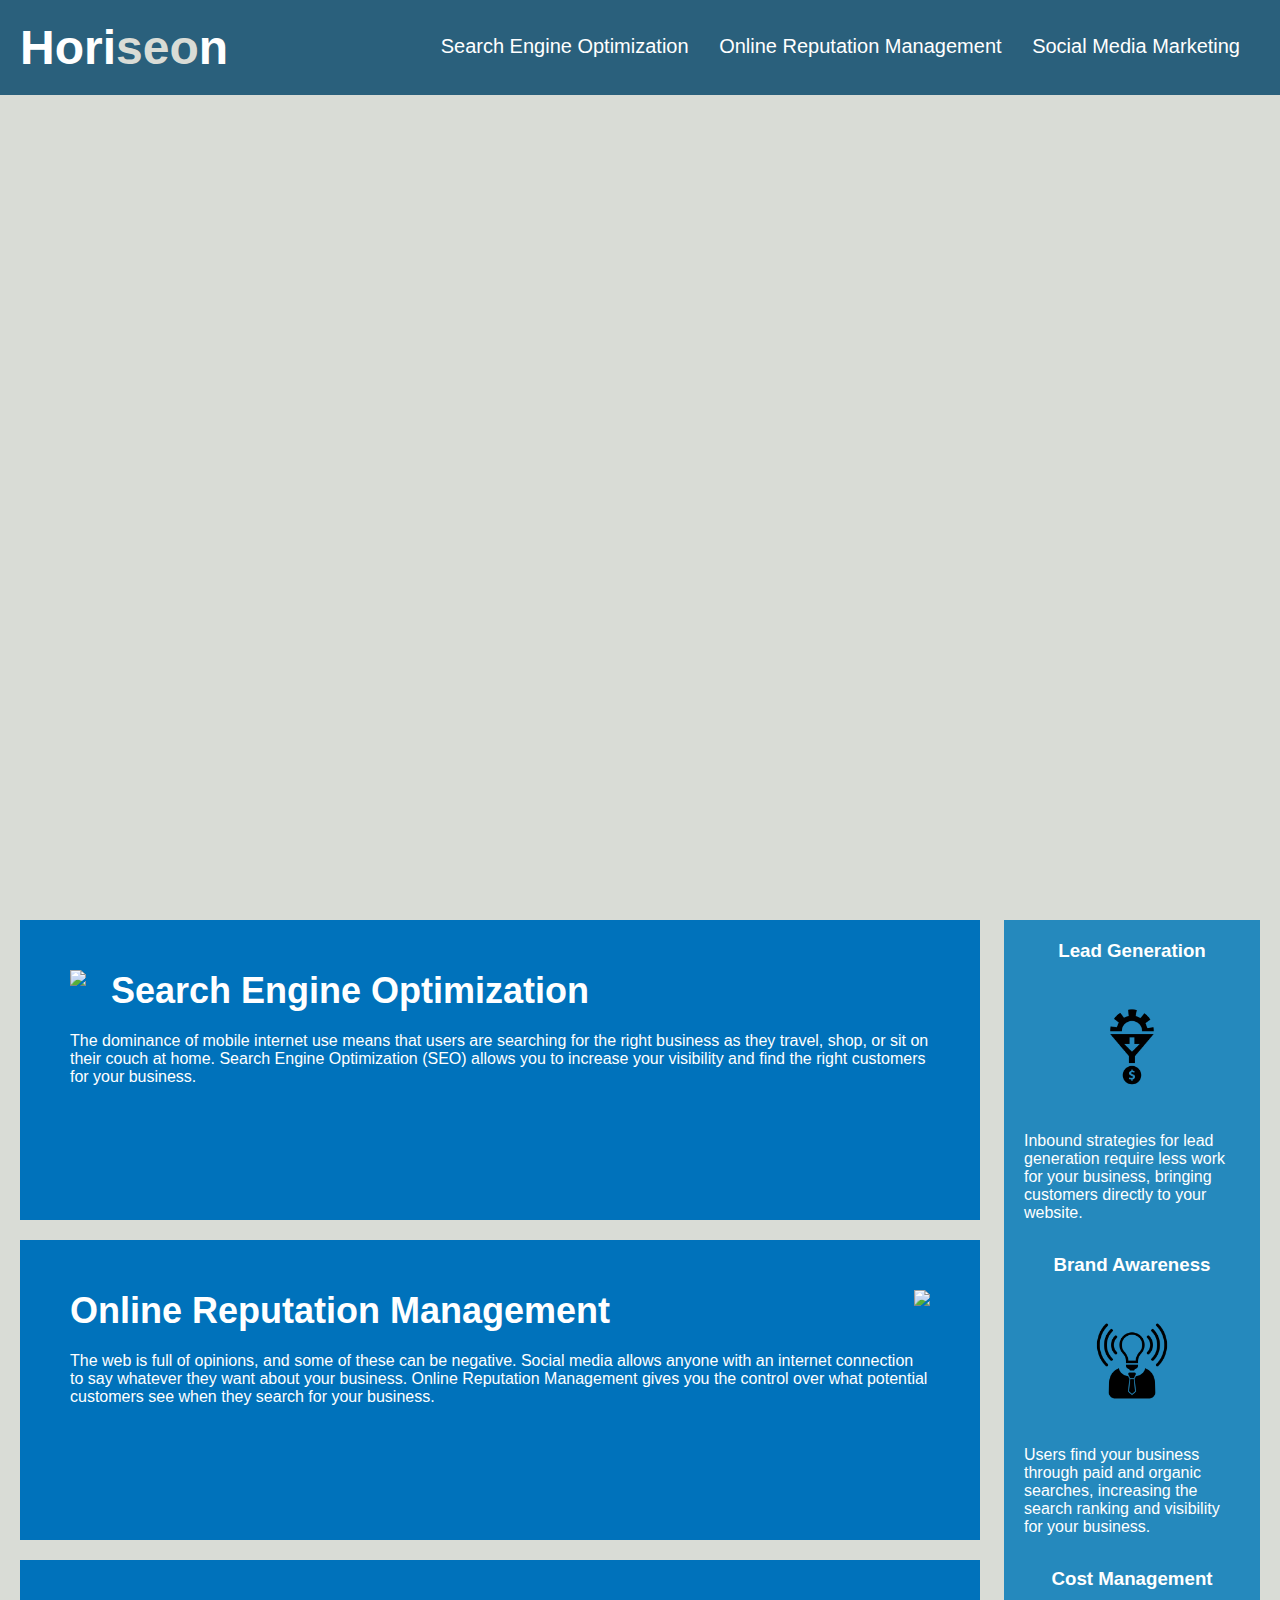
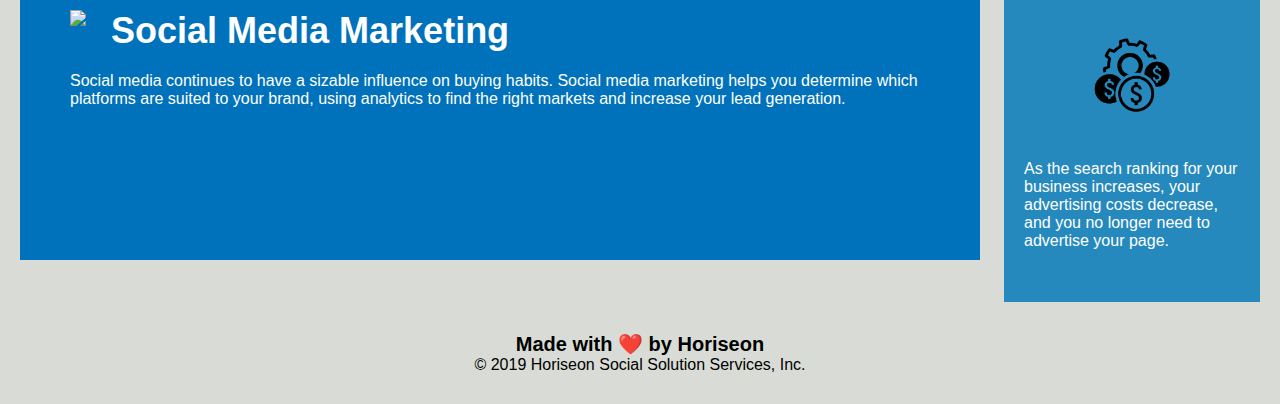
==== Develop/index.html @ 52c95291 "initial commit" ====
<!DOCTYPE html>
<html lang="en-us">

<head>
    <meta charset="UTF-8" />
    <link rel="stylesheet" href="./assets/css/style.css">
    <title>website</title>
</head>

<body>
    <div class="header">
        <h1>Hori<span class="seo">seo</span>n</h1>
        <div>
            <ul>
                <li>
                    <a href="#search-engine-optimization">Search Engine Optimization</a>
                </li>
                <li>
                    <a href="#online-reputation-management">Online Reputation Management</a>
                </li>
                <li>
                    <a href="#social-media-marketing">Social Media Marketing</a>
                </li>
            </ul>
        </div>
    </div>
    <div class="hero"></div>
    <div class="content">
        <div class="search-engine-optimization">
            <img src="./assets/images/search-engine-optimization.jpg" class="float-left" />
            <h2>Search Engine Optimization</h2>
            <p>
                The dominance of mobile internet use means that users are searching for the right business as they travel, shop, or sit on their couch at home. Search Engine Optimization (SEO) allows you to increase your visibility and find the right customers for your business.
            </p>
        </div>
        <div id="online-reputation-management" class="online-reputation-management">
            <img src="./assets/images/online-reputation-management.jpg" class="float-right" />
            <h2>Online Reputation Management</h2>
            <p>
                The web is full of opinions, and some of these can be negative. Social media allows anyone with an internet connection to say whatever they want about your business. Online Reputation Management gives you the control over what potential customers see when they search for your business.
            </p>
        </div>
        <div id="social-media-marketing" class="social-media-marketing">
            <img src="./assets/images/social-media-marketing.jpg" class="float-left" />
            <h2>Social Media Marketing</h2>
            <p>
                Social media continues to have a sizable influence on buying habits. Social media marketing helps you determine which platforms are suited to your brand, using analytics to find the right markets and increase your lead generation.
            </p>
        </div>
    </div>
    <div class="benefits">
        <div class="benefit-lead">
            <h3>Lead Generation</h3>
            <img src="./assets/images/lead-generation.png" />
            <p>
                Inbound strategies for lead generation require less work for your business, bringing customers directly to your website.
            </p>
        </div>
        <div class="benefit-brand">
            <h3>Brand Awareness</h3>
            <img src="./assets/images/brand-awareness.png" />
            <p>
                Users find your business through paid and organic searches, increasing the search ranking and visibility for your business.
            </p>
        </div>
        <div class="benefit-cost">
            <h3>Cost Management</h3>
            <img src="./assets/images/cost-management.png"></img>
            <p>
                As the search ranking for your business increases, your advertising costs decrease, and you no longer need to advertise your page.
            </p>
        </div>
    </div>
    <div class="footer">
        <h2>Made with ❤️️ by Horiseon</h2>
        <p>
            &copy; 2019 Horiseon Social Solution Services, Inc.
        </p>
    </div>
</body>

</html>
---- Develop/assets/css/style.css ----
* {
    box-sizing: border-box;
    padding: 0;
    margin: 0;
}

body {
    background-color: #d9dcd6;
}

.header {
    padding: 20px;
    font-family: 'Trebuchet MS', 'Lucida Sans Unicode', 'Lucida Grande', 'Lucida Sans', Arial, sans-serif;
    background-color: #2a607c;
    color: #ffffff;
}

.header h1 {
    display: inline-block;
    font-size: 48px;
}

.header h1 .seo {
    color: #d9dcd6;
}

.header div {
    padding-top: 15px;
    margin-right: 20px;
    float: right;
    font-family: 'Gill Sans', 'Gill Sans MT', Calibri, 'Trebuchet MS', sans-serif;
    font-size: 20px;
}

.header div ul {
    list-style-type: none;
}

.header div ul li {
    display: inline-block;
    margin-left: 25px;
}

a {
    color: #ffffff;
    text-decoration: none;
}

p {
    font-size: 16px;
}

.hero {
    height: 800px;
    width: 100%;
    margin-bottom: 25px;
    background-image: url("../images/digital-marketing-meeting.jpg");
    background-size: cover;
    background-position: center;
}

.float-left {
    float: left;
    margin-right: 25px;
}

.float-right {
    float: right;
    margin-left: 25px;
}

.content {
    width: 75%;
    display: inline-block;
    margin-left: 20px;
}

.benefits {
    margin-right: 20px;
    padding: 20px;
    clear: both;
    float: right;
    width: 20%;
    height: 100%;
    font-family: 'Gill Sans', 'Gill Sans MT', Calibri, 'Trebuchet MS', sans-serif;
    background-color: #2589bd;
}

.benefit-lead {
    margin-bottom: 32px;
    color: #ffffff;
}

.benefit-brand {
    margin-bottom: 32px;
    color: #ffffff;
}

.benefit-cost {
    margin-bottom: 32px;
    color: #ffffff;
}

.benefit-lead h3 {
    margin-bottom: 10px;
    text-align: center;
}

.benefit-brand h3 {
    margin-bottom: 10px;
    text-align: center;
}

.benefit-cost h3 {
    margin-bottom: 10px;
    text-align: center;
}

.benefit-lead img {
    display: block;
    margin: 10px auto;
    max-width: 150px;
}

.benefit-brand img {
    display: block;
    margin: 10px auto;
    max-width: 150px;
}

.benefit-cost img {
    display: block;
    margin: 10px auto;
    max-width: 150px;
}

.search-engine-optimization {
    margin-bottom: 20px;
    padding: 50px;
    height: 300px;
    font-family: 'Gill Sans', 'Gill Sans MT', Calibri, 'Trebuchet MS', sans-serif;
    background-color: #0072bb;
    color: #ffffff;
}

.online-reputation-management {
    margin-bottom: 20px;
    padding: 50px;
    height: 300px;
    font-family: 'Gill Sans', 'Gill Sans MT', Calibri, 'Trebuchet MS', sans-serif;
    background-color: #0072bb;
    color: #ffffff;
}

.social-media-marketing {
    margin-bottom: 20px;
    padding: 50px;
    height: 300px;
    font-family: 'Gill Sans', 'Gill Sans MT', Calibri, 'Trebuchet MS', sans-serif;
    background-color: #0072bb;
    color: #ffffff;
}

.search-engine-optimization img {
    max-height: 200px;
}

.online-reputation-management img {
    max-height: 200px;
}

.social-media-marketing img {
    max-height: 200px;
}

.search-engine-optimization h2 {
    margin-bottom: 20px;
    font-size: 36px;
}

.online-reputation-management h2 {
    margin-bottom: 20px;
    font-size: 36px;
}

.social-media-marketing h2 {
    margin-bottom: 20px;
    font-size: 36px;
}

.footer {
    padding: 30px;
    clear: both;
    font-family: 'Trebuchet MS', 'Lucida Sans Unicode', 'Lucida Grande', 'Lucida Sans', Arial, sans-serif;
    text-align: center;
}

.footer h2 {
    font-size: 20px;
}
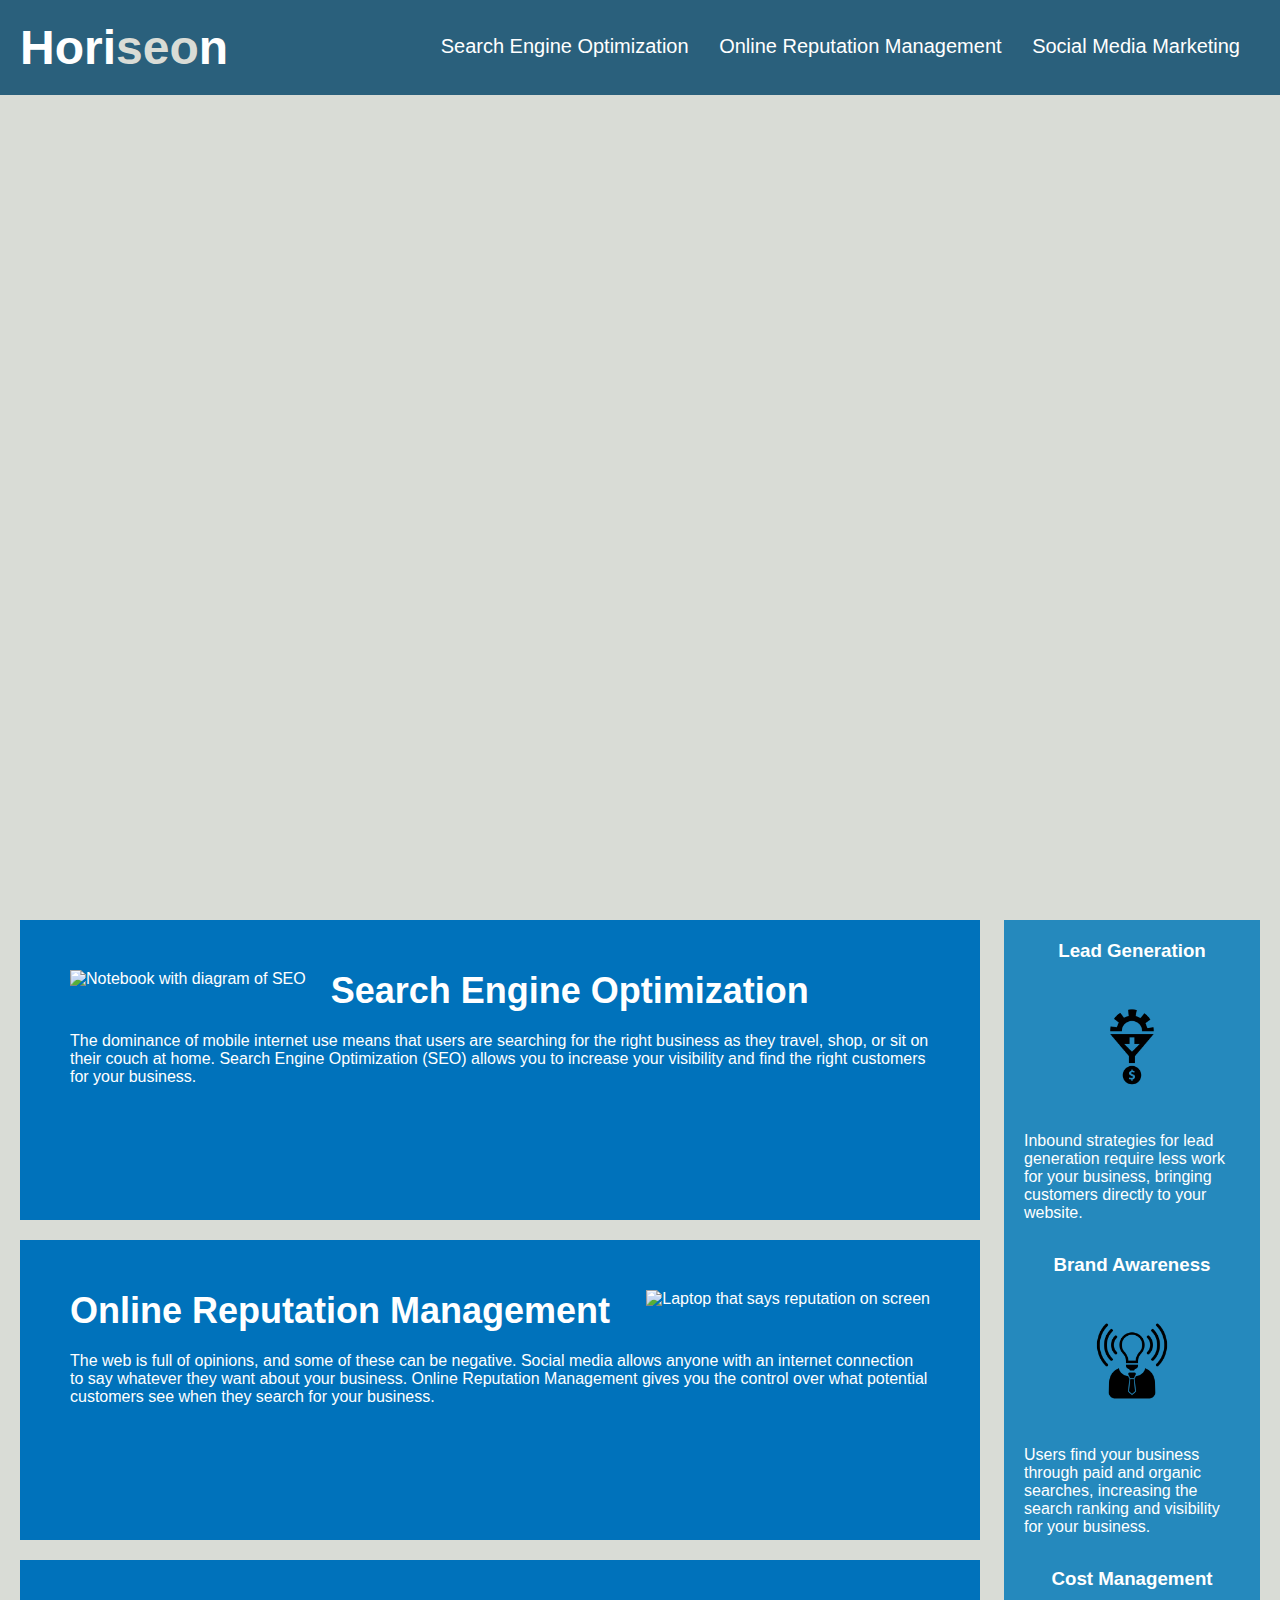
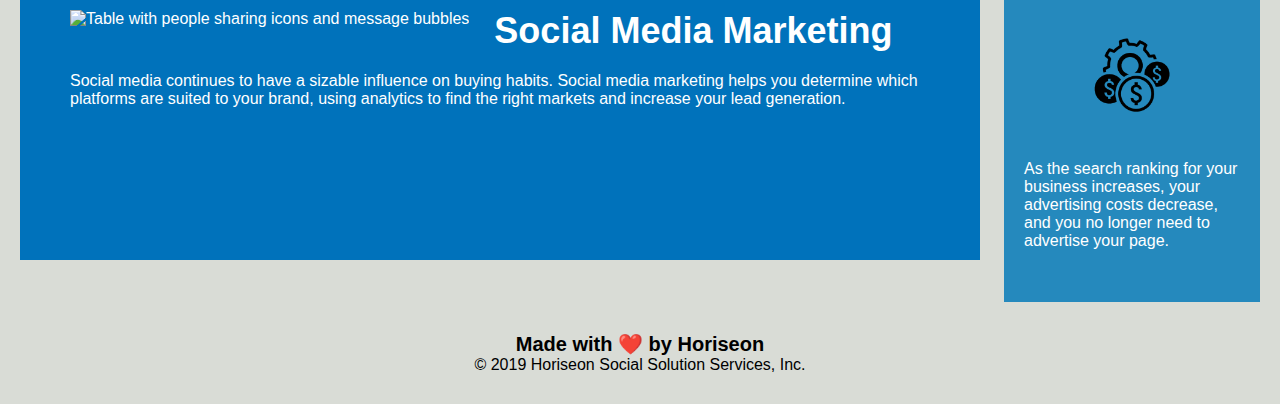
==== commit b61602b7: "add title and alts" ====
--- a/Develop/index.html
+++ b/Develop/index.html
@@ -4,7 +4,7 @@
 <head>
     <meta charset="UTF-8" />
     <link rel="stylesheet" href="./assets/css/style.css">
-    <title>website</title>
+    <title>Horiseon</title>
 </head>
 
 <body>
@@ -26,22 +26,22 @@
     </div>
     <div class="hero"></div>
     <div class="content">
-        <div class="search-engine-optimization">
-            <img src="./assets/images/search-engine-optimization.jpg" class="float-left" />
+        <div id="search-engine-optimization" class="search-engine-optimization">
+            <img src="./assets/images/search-engine-optimization.jpg" class="float-left" alt="Notebook with diagram of SEO" />
             <h2>Search Engine Optimization</h2>
             <p>
                 The dominance of mobile internet use means that users are searching for the right business as they travel, shop, or sit on their couch at home. Search Engine Optimization (SEO) allows you to increase your visibility and find the right customers for your business.
             </p>
         </div>
         <div id="online-reputation-management" class="online-reputation-management">
-            <img src="./assets/images/online-reputation-management.jpg" class="float-right" />
+            <img src="./assets/images/online-reputation-management.jpg" class="float-right" alt="Laptop that says reputation on screen" />
             <h2>Online Reputation Management</h2>
             <p>
                 The web is full of opinions, and some of these can be negative. Social media allows anyone with an internet connection to say whatever they want about your business. Online Reputation Management gives you the control over what potential customers see when they search for your business.
             </p>
         </div>
         <div id="social-media-marketing" class="social-media-marketing">
-            <img src="./assets/images/social-media-marketing.jpg" class="float-left" />
+            <img src="./assets/images/social-media-marketing.jpg" class="float-left" alt="Table with people sharing icons and message bubbles" />
             <h2>Social Media Marketing</h2>
             <p>
                 Social media continues to have a sizable influence on buying habits. Social media marketing helps you determine which platforms are suited to your brand, using analytics to find the right markets and increase your lead generation.
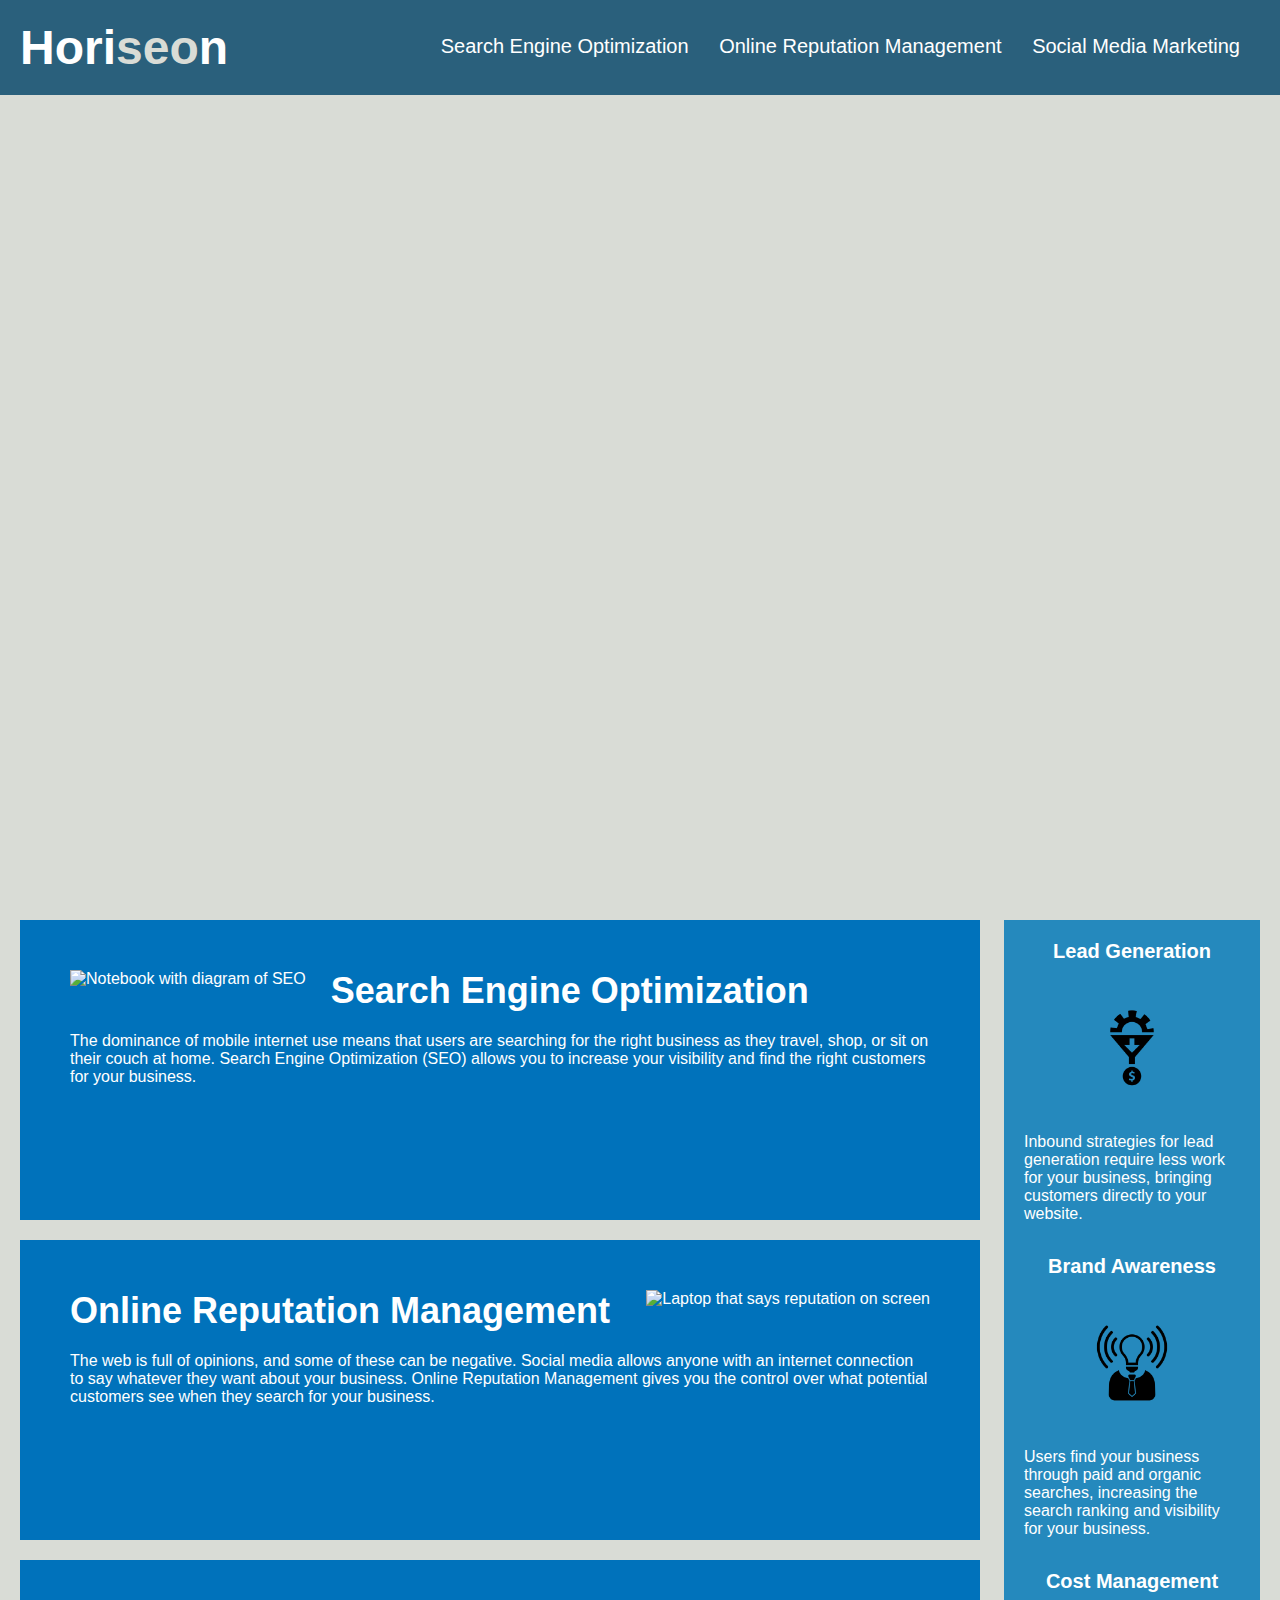
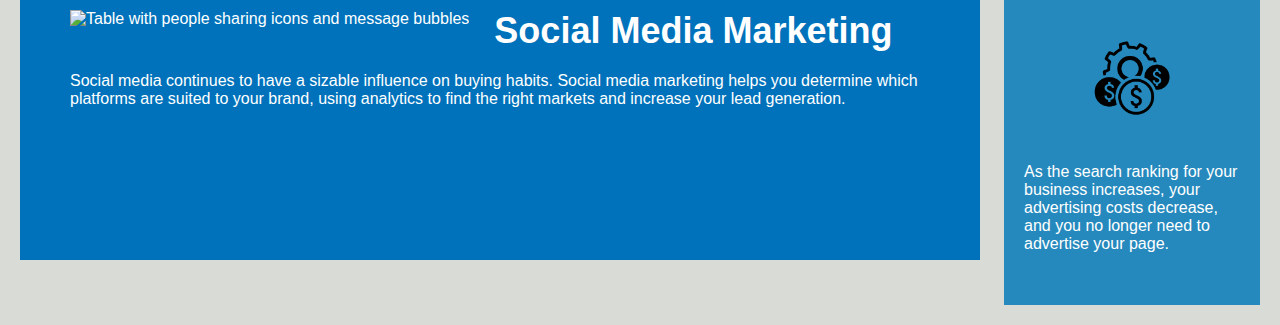
==== commit 68de2278: "fixed heading elements" ====
--- a/Develop/index.html
+++ b/Develop/index.html
@@ -4,13 +4,14 @@
 <head>
     <meta charset="UTF-8" />
     <link rel="stylesheet" href="./assets/css/style.css">
-    <title>Horiseon</title>
+    <title>Horiseon | Home Page</title>
 </head>
 
 <body>
-    <div class="header">
+    <!-- Header -->
+    <header>
         <h1>Hori<span class="seo">seo</span>n</h1>
-        <div>
+        <nav>
             <ul>
                 <li>
                     <a href="#search-engine-optimization">Search Engine Optimization</a>
@@ -22,61 +23,75 @@
                     <a href="#social-media-marketing">Social Media Marketing</a>
                 </li>
             </ul>
-        </div>
-    </div>
-    <div class="hero"></div>
-    <div class="content">
-        <div id="search-engine-optimization" class="search-engine-optimization">
+        </nav>
+    </header>
+
+    <!-- Hero -->
+    <section class="hero"></section>
+
+    <!-- Primary information tiles -->
+    <section class="content">
+        <!-- Search Engine Optimization Tile -->
+        <article id="search-engine-optimization" class="content-tile">
             <img src="./assets/images/search-engine-optimization.jpg" class="float-left" alt="Notebook with diagram of SEO" />
             <h2>Search Engine Optimization</h2>
             <p>
                 The dominance of mobile internet use means that users are searching for the right business as they travel, shop, or sit on their couch at home. Search Engine Optimization (SEO) allows you to increase your visibility and find the right customers for your business.
             </p>
-        </div>
-        <div id="online-reputation-management" class="online-reputation-management">
+        </article>
+        <!-- Online Reputation Tile -->
+        <article id="online-reputation-management" class="content-tile">
             <img src="./assets/images/online-reputation-management.jpg" class="float-right" alt="Laptop that says reputation on screen" />
             <h2>Online Reputation Management</h2>
             <p>
                 The web is full of opinions, and some of these can be negative. Social media allows anyone with an internet connection to say whatever they want about your business. Online Reputation Management gives you the control over what potential customers see when they search for your business.
             </p>
-        </div>
-        <div id="social-media-marketing" class="social-media-marketing">
+        </article>
+        <!-- Social Media Marketing Tile -->
+        <article id="social-media-marketing" class="content-tile">
             <img src="./assets/images/social-media-marketing.jpg" class="float-left" alt="Table with people sharing icons and message bubbles" />
             <h2>Social Media Marketing</h2>
             <p>
                 Social media continues to have a sizable influence on buying habits. Social media marketing helps you determine which platforms are suited to your brand, using analytics to find the right markets and increase your lead generation.
             </p>
-        </div>
-    </div>
-    <div class="benefits">
-        <div class="benefit-lead">
-            <h3>Lead Generation</h3>
+        </article>
+    </section>
+
+    <!-- Benefits Sidebar -->
+    <section class="benefits">
+        <!-- Lead Generation  -->
+        <article class="benefit">
+            <h2>Lead Generation</h2>
             <img src="./assets/images/lead-generation.png" />
             <p>
                 Inbound strategies for lead generation require less work for your business, bringing customers directly to your website.
             </p>
-        </div>
-        <div class="benefit-brand">
-            <h3>Brand Awareness</h3>
+        </article>
+        <!-- Brand Awareness -->
+        <article class="benefit">
+            <h2>Brand Awareness</h2>
             <img src="./assets/images/brand-awareness.png" />
             <p>
                 Users find your business through paid and organic searches, increasing the search ranking and visibility for your business.
             </p>
-        </div>
-        <div class="benefit-cost">
-            <h3>Cost Management</h3>
+        </article>
+        <!-- Cost Management -->
+        <article class="benefit">
+            <h2>Cost Management</h2>
             <img src="./assets/images/cost-management.png"></img>
             <p>
                 As the search ranking for your business increases, your advertising costs decrease, and you no longer need to advertise your page.
             </p>
-        </div>
-    </div>
-    <div class="footer">
+        </article>
+    </section>
+
+    <!-- Footer -->
+    <footer>
         <h2>Made with ❤️️ by Horiseon</h2>
         <p>
             &copy; 2019 Horiseon Social Solution Services, Inc.
         </p>
-    </div>
+    </footer>
 </body>
 
 </html>
--- a/Develop/assets/css/style.css
+++ b/Develop/assets/css/style.css
@@ -8,23 +8,24 @@
     background-color: #d9dcd6;
 }
 
-.header {
+/* Header start */
+header {
     padding: 20px;
     font-family: 'Trebuchet MS', 'Lucida Sans Unicode', 'Lucida Grande', 'Lucida Sans', Arial, sans-serif;
     background-color: #2a607c;
     color: #ffffff;
 }
 
-.header h1 {
+header h1 {
     display: inline-block;
     font-size: 48px;
 }
 
-.header h1 .seo {
+header h1 .seo {
     color: #d9dcd6;
 }
 
-.header div {
+header nav {
     padding-top: 15px;
     margin-right: 20px;
     float: right;
@@ -32,33 +33,37 @@
     font-size: 20px;
 }
 
-.header div ul {
+header nav ul {
     list-style-type: none;
 }
 
-.header div ul li {
+header nav ul li {
     display: inline-block;
     margin-left: 25px;
 }
 
-a {
+
+header a {
     color: #ffffff;
     text-decoration: none;
 }
+/* Header end */
 
-p {
-    font-size: 16px;
+/* Footer start */
+footer {
+    padding: 30px;
+    clear: both;
+    font-family: 'Trebuchet MS', 'Lucida Sans Unicode', 'Lucida Grande', 'Lucida Sans', Arial, sans-serif;
+    text-align: center;
+    display: none;
 }
 
-.hero {
-    height: 800px;
-    width: 100%;
-    margin-bottom: 25px;
-    background-image: url("../images/digital-marketing-meeting.jpg");
-    background-size: cover;
-    background-position: center;
+footer h2 {
+    font-size: 20px;
 }
+/* Footer end */
 
+/* Utility classes start */
 .float-left {
     float: left;
     margin-right: 25px;
@@ -68,15 +73,53 @@
     float: right;
     margin-left: 25px;
 }
+/* Utility classes end */
 
+/* Hero start */
+.hero {
+    height: 800px;
+    width: 100%;
+    margin-bottom: 25px;
+    background-image: url("../images/digital-marketing-meeting.jpg");
+    background-size: cover;
+    background-position: center;
+}
+/* Hero end */
+
+/* Primary information tiles start */
 .content {
     width: 75%;
     display: inline-block;
     margin-left: 20px;
 }
 
+.content-tile {
+    margin-bottom: 20px;
+    padding: 50px;
+    height: 300px;
+    font-family: 'Gill Sans', 'Gill Sans MT', Calibri, 'Trebuchet MS', sans-serif;
+    background-color: #0072bb;
+    color: #ffffff;
+}
+
+.content-tile p {
+    font-size: 16px;
+}
+
+.content-tile img {
+    max-height: 200px;
+}
+
+.content-tile h2 {
+    margin-bottom: 20px;
+    font-size: 36px;
+}
+/* Primary information tiles end */
+
+/* Benefits sidebar start */
 .benefits {
     margin-right: 20px;
+    margin-bottom: 20px;
     padding: 20px;
     clear: both;
     float: right;
@@ -86,115 +129,24 @@
     background-color: #2589bd;
 }
 
-.benefit-lead {
+.benefits p {
+    font-size: 16px;
+}
+
+.benefit {
     margin-bottom: 32px;
     color: #ffffff;
 }
 
-.benefit-brand {
-    margin-bottom: 32px;
-    color: #ffffff;
+.benefit h2 {
+    margin-bottom: 10px;
+    text-align: center;
+    font-size: 20px;
 }
 
-.benefit-cost {
-    margin-bottom: 32px;
-    color: #ffffff;
-}
-
-.benefit-lead h3 {
-    margin-bottom: 10px;
-    text-align: center;
-}
-
-.benefit-brand h3 {
-    margin-bottom: 10px;
-    text-align: center;
-}
-
-.benefit-cost h3 {
-    margin-bottom: 10px;
-    text-align: center;
-}
-
-.benefit-lead img {
+.benefit img {
     display: block;
     margin: 10px auto;
     max-width: 150px;
 }
-
-.benefit-brand img {
-    display: block;
-    margin: 10px auto;
-    max-width: 150px;
-}
-
-.benefit-cost img {
-    display: block;
-    margin: 10px auto;
-    max-width: 150px;
-}
-
-.search-engine-optimization {
-    margin-bottom: 20px;
-    padding: 50px;
-    height: 300px;
-    font-family: 'Gill Sans', 'Gill Sans MT', Calibri, 'Trebuchet MS', sans-serif;
-    background-color: #0072bb;
-    color: #ffffff;
-}
-
-.online-reputation-management {
-    margin-bottom: 20px;
-    padding: 50px;
-    height: 300px;
-    font-family: 'Gill Sans', 'Gill Sans MT', Calibri, 'Trebuchet MS', sans-serif;
-    background-color: #0072bb;
-    color: #ffffff;
-}
-
-.social-media-marketing {
-    margin-bottom: 20px;
-    padding: 50px;
-    height: 300px;
-    font-family: 'Gill Sans', 'Gill Sans MT', Calibri, 'Trebuchet MS', sans-serif;
-    background-color: #0072bb;
-    color: #ffffff;
-}
-
-.search-engine-optimization img {
-    max-height: 200px;
-}
-
-.online-reputation-management img {
-    max-height: 200px;
-}
-
-.social-media-marketing img {
-    max-height: 200px;
-}
-
-.search-engine-optimization h2 {
-    margin-bottom: 20px;
-    font-size: 36px;
-}
-
-.online-reputation-management h2 {
-    margin-bottom: 20px;
-    font-size: 36px;
-}
-
-.social-media-marketing h2 {
-    margin-bottom: 20px;
-    font-size: 36px;
-}
-
-.footer {
-    padding: 30px;
-    clear: both;
-    font-family: 'Trebuchet MS', 'Lucida Sans Unicode', 'Lucida Grande', 'Lucida Sans', Arial, sans-serif;
-    text-align: center;
-}
-
-.footer h2 {
-    font-size: 20px;
-}
+/* Benefits sidebar end */